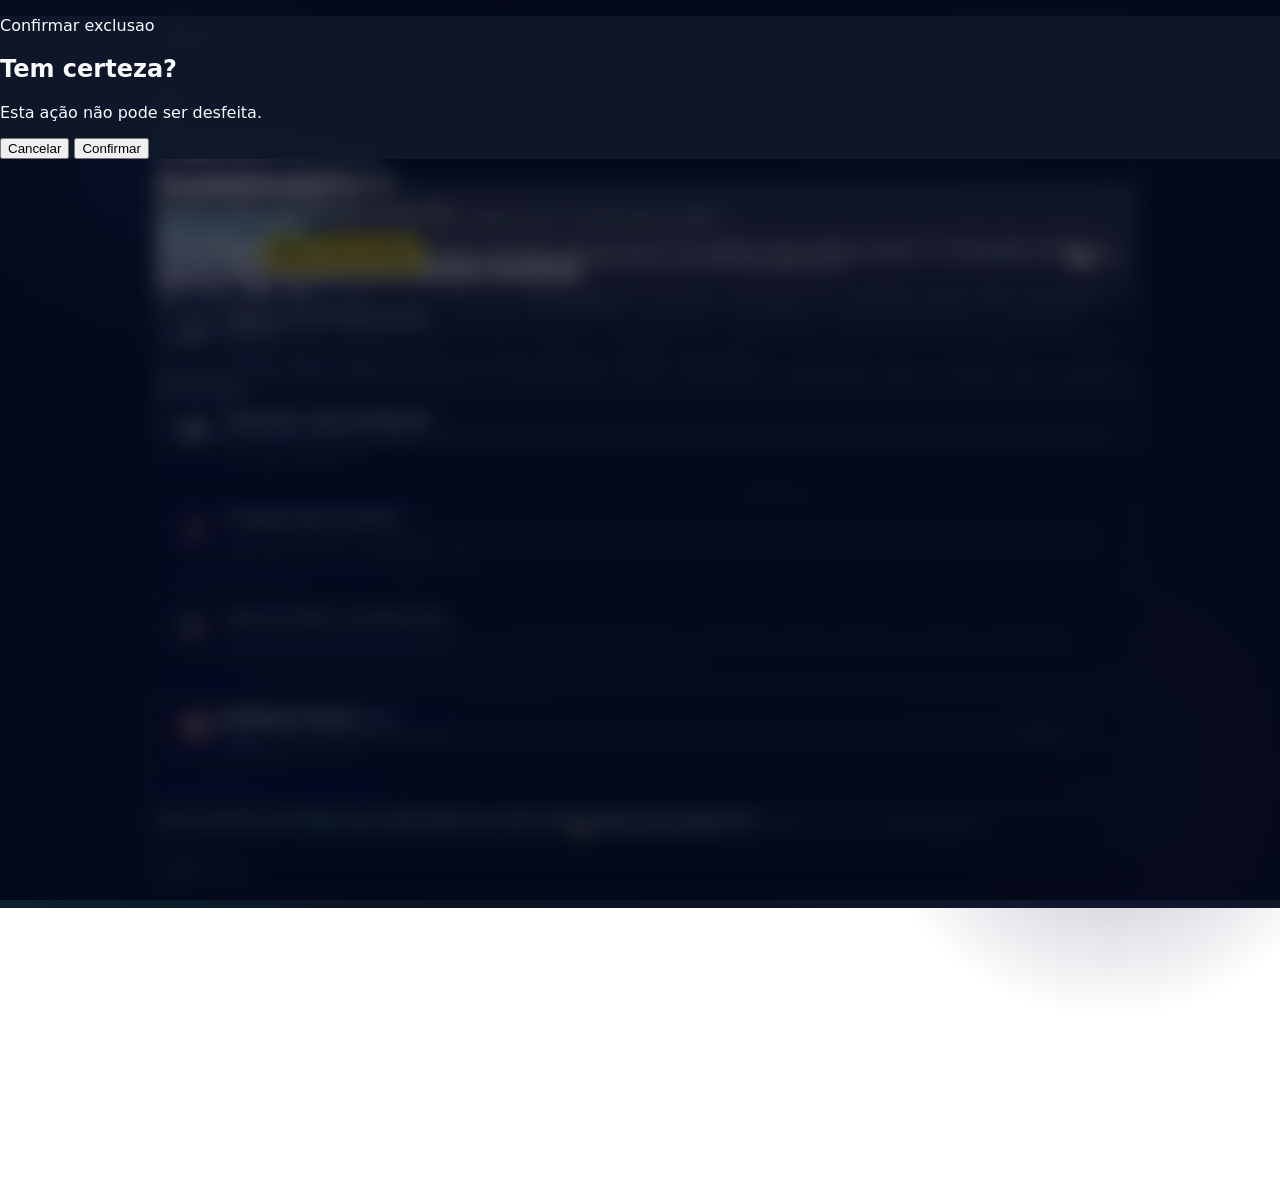
==== desktop/src/index.html @ 4e996857 "Update download links to point to the latest release and improve comments for clarity" ====
<!doctype html>
<html lang="pt-BR">
<head>
<meta charset="UTF-8" />
<meta name="viewport" content="width=device-width, initial-scale=1.0" />
<title>SNI Tester PRO</title>
<link rel="stylesheet" href="styles.css" />
<style>
  :root { --bg1:#0F172A; --bg2:#1E1B4B; --bg3:#312E81; --fg:#ffffff;
          --glass:rgba(255,255,255,.08); --glass2:rgba(255,255,255,.05); --border:rgba(255,255,255,.15); }
  body { color: var(--fg); font-family: ui-sans-serif, system-ui, sans-serif; }
  .glass { background: var(--glass); border: .5px solid var(--border); backdrop-filter: blur(20px); -webkit-backdrop-filter: blur(20px); }
  .glass-soft { background: var(--glass2); border: .5px solid var(--border); backdrop-filter: blur(12px); -webkit-backdrop-filter: blur(12px); }
  .orb { position: fixed; border-radius: 9999px; pointer-events: none; z-index: 0; }
  .orb-1 { width: 450px; height: 450px; top: -80px; left: -60px; background: radial-gradient(circle, rgba(49,46,129,.45), transparent 70%); animation: orb1 12s ease-in-out infinite alternate; }
  .orb-2 { width: 500px; height: 500px; bottom: -120px; right: -80px; background: radial-gradient(circle, rgba(30,27,75,.35), transparent 70%); animation: orb2 14s ease-in-out infinite alternate; }
  @keyframes orb1 { from { transform: translate(-50px,-50px); } to { transform: translate(50px,150px); } }
  @keyframes orb2 { from { transform: translate(60px,30px); } to { transform: translate(-40px,-60px); } }
  .switch { width: 44px; height: 24px; border-radius: 9999px; background: rgba(128,128,128,.35); position: relative; transition: background .2s; cursor: pointer; flex: none; }
  .switch::after { content:''; position:absolute; top:3px; left:3px; width:18px; height:18px; border-radius:9999px; background:#fff; transition: transform .2s; }
  .switch.on { background: rgba(218,165,32,.4); }
  .switch.on::after { transform: translateX(20px); background:#DAA520; }
  .fade-in { animation: fade .25s ease both; }
  @keyframes fade { from { opacity: 0; transform: translateY(6px);} to { opacity: 1; transform:none; } }
  ::-webkit-scrollbar { width: 6px; }
  ::-webkit-scrollbar-thumb { background: rgba(128,128,128,.35); border-radius: 3px; }
  input, textarea { outline: none; }
  .mono { font-family: ui-monospace, SFMono-Regular, Menlo, monospace; }
  .drop-active { border-color:#38BDF8 !important; background:rgba(56,189,248,.14) !important; transform:scale(1.01); }
  html, body { width:100%; height:100%; overflow:hidden; }
  .desktop-shell { box-sizing:border-box; width:100% !important; max-width:1024px !important; height:100%; min-height:0 !important; margin:0 auto !important; padding:12px !important; display:grid !important; grid-template-columns:minmax(0, 1fr); grid-template-rows:48px minmax(0, 1fr); gap:12px; }
  .desktop-shell > header { grid-column:1; grid-row:1; height:48px; margin:0 !important; }
  .desktop-shell > main, .desktop-shell > section { grid-column:1; grid-row:2; min-height:0; overflow:auto; padding-bottom:0; }
  #menuBtn { display:flex; }
  #screen-main:not(.hidden) { display:grid !important; grid-template-columns:220px minmax(0, 1fr); grid-template-rows:30px minmax(235px, 1fr) 56px 42px; gap:10px; align-items:stretch; }
  #radarWrap { width:182px !important; height:182px !important; }
  #screen-settings, #screen-results, #screen-logs, #screen-find-snis, #screen-about, #screen-credits, #screen-whatsnew { padding-right:4px; }
  @media (min-width: 1050px) { .desktop-shell { grid-template-columns:minmax(0, 1fr); padding:20px !important; gap:18px; } #screen-main:not(.hidden) { grid-template-columns:280px minmax(0, 1fr); grid-template-rows:34px minmax(280px, 1fr) 68px 46px; gap:14px; } #radarWrap { width:220px !important; height:220px !important; } }
  .desktop-shell > header { padding:0 14px !important; }
  #exportActions:not(.hidden) { display:flex; gap:6px; margin-left:auto; }
  body { background: radial-gradient(circle at top left, rgba(34,211,238,0.1), transparent 32%), linear-gradient(135deg, #090d16 0%, #0f172a 45%, #111827 100%); color: #f8fafc; font-family: Inter, ui-sans-serif, system-ui, -apple-system, BlinkMacSystemFont, "Segoe UI", sans-serif; }
  #screen-main:not(.hidden) { display:flex !important; flex-direction:column; gap:16px; min-height:0; }
  #scanActionBtn { min-width: 220px; box-shadow: 0 10px 30px rgba(6,182,212,0.2); }
  #scanActionBtn.is-running { border-color: rgba(251,113,133,0.35); background: rgba(244,63,94,0.15); color: #fecdd3; box-shadow: 0 10px 30px rgba(244,63,94,0.16); }
  #terminalLog::-webkit-scrollbar { width: 6px; }
  #terminalLog::-webkit-scrollbar-thumb { background: rgba(148,163,184,0.3); border-radius: 999px; }
  #radarWrap canvas { filter: drop-shadow(0 0 18px rgba(34,211,238,0.16)); }
  .radar-off { color: #64748b; text-shadow: none; transition: color .25s ease, text-shadow .25s ease, transform .25s ease, opacity .25s ease; }
  .radar-live { color: #34d399; text-shadow: 0 0 10px rgba(52,211,153,.45), 0 0 22px rgba(52,211,153,.2); animation: radar-live-pulse 1.2s ease-in-out infinite; transition: color .25s ease, text-shadow .25s ease, transform .25s ease, opacity .25s ease; }
  @keyframes radar-live-pulse { 0%, 100% { transform: scale(1); opacity: 1; } 50% { transform: scale(1.04); opacity: .88; } }
  .fchip.active-filter { background: rgba(34,211,238,.15) !important; border-color: rgba(34,211,238,.4) !important; color: #22d3ee !important; }
  #menuOverlay, #menuOverlay.hidden { display:block !important; opacity:0; pointer-events:none; background:transparent !important; transition:opacity .2s ease; }
  #menuOverlay:not(.hidden) { opacity:1; pointer-events:auto; background:rgba(0,0,0,.24) !important; }
  #menuOverlay nav { top:0; bottom:0; left:auto; right:0; width:230px; height:100%; border-radius:0 !important; padding:68px 14px 16px !important; opacity:0; transform:translateX(calc(100% + 20px)); transition:transform .24s ease, opacity .18s ease; }
  #menuOverlay:not(.hidden) nav { opacity:1; transform:translateX(0); }
  .menu-close { position:absolute; top:16px; right:14px; width:32px; height:32px; display:flex; align-items:center; justify-content:center; border:1px solid var(--border); border-radius:50%; font-size:18px; line-height:1; color:var(--fg); }
  .menu-close:hover { color:#38BDF8; border-color:#38BDF8; background:rgba(56,189,248,.12); }
  #menuBtn { position:relative; flex-direction:column; gap:5px; }
  .menu-line { display:block; width:17px; height:2px; border-radius:99px; background:currentColor; transition:transform .22s ease; }
  #menuBtn.is-open .menu-line:first-child { transform:translateY(3.5px) rotate(45deg); }
  #menuBtn.is-open .menu-line:last-child { transform:translateY(-3.5px) rotate(-45deg); }
  #menuOverlay .navItem { padding:10px 12px; border-radius:9px !important; }
  .credit-link { color:#38BDF8; text-decoration:none; }
  .credit-link:hover { text-decoration:underline; }
  .social-link { display:inline-flex; width:34px; height:34px; align-items:center; justify-content:center; border:1px solid var(--border); border-radius:50%; color:var(--fg); transition:background .15s, color .15s, border-color .15s; }
  .social-link:hover { color:#38BDF8; border-color:#38BDF8; background:rgba(56,189,248,.12); }
  .social-link svg { width:17px; height:17px; fill:currentColor; }
  .coffee-link { display:inline-flex; align-items:center; justify-content:center; gap:8px; color:#111827; background:#ffdd00; border-radius:999px; padding:9px 15px; font-size:12px; font-weight:800; transition:transform .15s, background .15s; }
  .coffee-link:hover { background:#ffe536; transform:translateY(-1px); }
  .coffee-link svg { width:19px; height:19px; fill:currentColor; }
  .desktop-shell > header { position:relative; z-index:60; }
  .desktop-shell > main { overflow:hidden !important; }
  #screen-main:not(.hidden) { display:grid !important; grid-template-columns:210px minmax(0, 1fr); grid-template-rows:minmax(0, 1fr) 118px 28px; gap:12px; height:100%; }
  .dashboard-panel { min-height:0; border:1px solid rgba(100,116,139,.28); border-radius:20px; background:rgba(15,23,42,.62); }
  .dashboard-radar { display:flex; flex-direction:column; align-items:center; justify-content:center; padding:14px; }
  .dashboard-radar #radarWrap { width:154px !important; height:154px !important; }
  .dashboard-control { display:flex; flex-direction:column; padding:22px; }
  .dashboard-console { grid-column:1 / -1; display:flex; flex-direction:column; padding:12px 14px; }
  .dashboard-console #terminalLog { height:auto; min-height:0; flex:1; padding:10px 12px; font-size:11px; }
  .dashboard-tips { grid-column:1 / -1; display:flex; align-items:center; justify-content:center; padding:0 12px; border:1px solid rgba(56,189,248,.12); border-radius:10px; background:rgba(56,189,248,.045); color:#94a3b8; font-size:10px; text-align:center; }
  .dashboard-stat { border-left:1px solid rgba(100,116,139,.32); padding-left:14px; }
  .dashboard-stat:first-child { border-left:0; padding-left:0; }
  #menuOverlay, #menuOverlay.hidden { z-index:40; }
  #menuOverlay nav { top:var(--menu-top, 72px); right:var(--menu-right, 12px); bottom:auto; height:auto; max-height:calc(100vh - 96px); overflow-y:auto; min-height:0; padding:12px !important; border-radius:18px !important; box-shadow:0 18px 45px rgba(0,0,0,.32); }
  #menuOverlay .menu-close { display:none; }
  .app-modal { background:rgba(2,6,23,.72); backdrop-filter:blur(10px); -webkit-backdrop-filter:blur(10px); }
  #confirmModal { position: fixed !important; inset: 0 !important; z-index: 2147483647 !important; pointer-events: auto !important; }
  #confirmModal > div { position: relative; z-index: 2147483648 !important; border-color: rgba(100,116,139,.18) !important; background: rgba(15,23,42,.96) !important; }
  .sni-modal-overlay { position: fixed; inset: 0; z-index: 80; background: rgba(2,6,23,.65); backdrop-filter: blur(8px); -webkit-backdrop-filter: blur(8px); display: flex; align-items: center; justify-content: center; padding: 20px; opacity: 0; pointer-events: none; transition: opacity .2s ease; }
  @media (min-width:1050px) { #screen-main:not(.hidden) { grid-template-columns:245px minmax(0,1fr); grid-template-rows:minmax(0,1fr) 132px 30px; gap:14px; } .dashboard-radar #radarWrap { width:190px !important; height:190px !important; } }
  @media (max-width: 720px) { html, body { height:auto; min-height:100%; overflow:auto; } .desktop-shell { min-height:100vh !important; height:auto !important; padding:8px !important; grid-template-rows:48px minmax(0, 1fr); gap:8px; } .desktop-shell > header { padding:0 10px !important; } .desktop-shell > main, .desktop-shell > section { overflow:visible !important; } .desktop-shell > main { min-height:calc(100vh - 64px); } #screen-main:not(.hidden) { display:flex !important; height:auto; min-height:0; gap:10px; } .dashboard-panel { min-height:0; border-radius:16px; } .dashboard-radar { min-height:220px; } .dashboard-radar #radarWrap { width:140px !important; height:140px !important; } .dashboard-control { min-height:330px; padding:16px; } .dashboard-console { min-height:190px; } .dashboard-console #terminalLog { min-height:120px; } #scanActionBtn { min-width:0; flex:1; } .dashboard-stat { padding-left:8px; } #screen-settings, #screen-results, #screen-logs, #screen-find-snis, #screen-about, #screen-credits, #screen-whatsnew { padding:8px 2px 20px; } #menuOverlay nav { right:8px; max-width:calc(100vw - 16px); } }
  @media (max-width: 380px) { .desktop-shell > header p:last-child { display:none; } .dashboard-control .grid-cols-4 { grid-template-columns:repeat(2, minmax(0, 1fr)); row-gap:10px; } }

  /* Configuracoes Premium v4.0.5 */
  .settings-card { border: 1px solid rgba(100,116,139,.22); border-radius: 22px; background: rgba(15,23,42,.55); backdrop-filter: blur(16px); -webkit-backdrop-filter: blur(16px); padding: 22px 24px; transition: border-color .2s, background .2s; }
  .settings-card:hover { border-color: rgba(100,116,139,.35); background: rgba(15,23,42,.65); }
  .settings-label { font-size: 11px; font-weight: 600; text-transform: uppercase; letter-spacing: 0.18em; color: #94a3b8; margin-bottom: 10px; display: block; }
  .settings-input { width: 100%; border-radius: 14px; border: 1px solid rgba(100,116,139,.25); background: rgba(2,6,23,.45); padding: 11px 16px; font-size: 13px; color: #f1f5f9; transition: border-color .2s, box-shadow .2s; font-family: inherit; }
  .settings-input::placeholder { color: #475569; }
  .settings-input:hover { border-color: rgba(100,116,139,.45); }
  .settings-input:focus { border-color: rgba(34,211,238,.45); box-shadow: 0 0 0 3px rgba(34,211,238,.08); outline: none; }
  .settings-row { display: flex; align-items: center; justify-content: space-between; gap: 16px; }
  .settings-row-info h3 { font-size: 14px; font-weight: 600; color: #f8fafc; margin: 0; }
  .settings-row-info p { font-size: 12px; color: #64748b; margin: 3px 0 0; line-height: 1.5; }
  .sni-toolbar { display: flex; align-items: center; gap: 8px; margin-bottom: 14px; }
  .sni-icon-btn { width: 36px; height: 36px; border-radius: 12px; border: 1px solid rgba(100,116,139,.25); background: rgba(2,6,23,.4); color: #94a3b8; display: flex; align-items: center; justify-content: center; cursor: pointer; transition: all .2s; flex-shrink: 0; }
  .sni-icon-btn:hover { border-color: rgba(34,211,238,.4); color: #22d3ee; background: rgba(34,211,238,.08); }
  .sni-icon-btn.danger:hover { border-color: rgba(244,63,94,.4); color: #f43f5e; background: rgba(244,63,94,.08); }
  .sni-badge { font-size: 10px; font-weight: 700; letter-spacing: 0.1em; text-transform: uppercase; color: #64748b; background: rgba(2,6,23,.5); border: 1px solid rgba(100,116,139,.2); border-radius: 999px; padding: 4px 12px; }
  .sni-modal-overlay { position: fixed; inset: 0; z-index: 80; background: rgba(2,6,23,.65); backdrop-filter: blur(8px); -webkit-backdrop-filter: blur(8px); display: flex; align-items: center; justify-content: center; padding: 20px; opacity: 0; pointer-events: none; transition: opacity .2s ease; }
  .sni-modal-overlay:not(.hidden) { opacity: 1; pointer-events: auto; }
  .sni-modal { width: 100%; max-width: 420px; max-height: 80vh; border-radius: 24px; border: none !important; background: rgba(15,23,42,.92); backdrop-filter: blur(24px); -webkit-backdrop-filter: blur(24px); box-shadow: 0 28px 70px rgba(0,0,0,.55); display: flex; flex-direction: column; overflow: hidden; transform: scale(.96) translateY(8px); transition: transform .25s cubic-bezier(.16,1,.3,1); }
  .sni-modal-overlay:not(.hidden) .sni-modal { transform: scale(1) translateY(0); }
  .sni-modal-header { display: flex; align-items: center; justify-content: space-between; padding: 18px 20px 12px; border-bottom: 1px solid rgba(148,163,184,.08); }
  .sni-modal-header h3 { font-size: 14px; font-weight: 700; letter-spacing: 0.08em; text-transform: uppercase; color: #e2e8f0; margin: 0; }
  .sni-modal-close { width: 28px; height: 28px; border-radius: 8px; border: none; background: rgba(148,163,184,.12); color: #94a3b8; cursor: pointer; display: flex; align-items: center; justify-content: center; font-size: 16px; transition: all .15s; }
  .sni-modal-close:hover { background: rgba(244,63,94,.2); color: #f43f5e; }
  .sni-modal-body { padding: 14px 18px; flex: 1; overflow-y: auto; min-height: 0; }
  .sni-modal-search { width: 100%; border-radius: 14px; border: 1px solid rgba(56,189,248,.18); background: rgba(2,6,23,.55); padding: 11px 16px 11px 40px; font-size: 13px; color: #f1f5f9; margin-bottom: 12px; font-family: inherit; background-image: url("data:image/svg+xml,%3Csvg xmlns='http://www.w3.org/2000/svg' width='16' height='16' viewBox='0 0 24 24' fill='none' stroke='%2364748b' stroke-width='2' stroke-linecap='round' stroke-linejoin='round'%3E%3Ccircle cx='11' cy='11' r='8'/%3E%3Cpath d='m21 21-4.3-4.3'/%3E%3C/svg%3E"); background-repeat: no-repeat; background-position: 14px center; }
  .sni-modal-search::placeholder { color: #94a3b8; }
  .sni-modal-search:focus { border-color: rgba(34,211,238,.4); outline: none; box-shadow: 0 0 0 3px rgba(34,211,238,.08); }
  .sni-modal-row { border: 1px solid rgba(100,116,139,.14); background: rgba(15,23,42,.28); }
  .sni-modal-count { font-size: 11px; color: #64748b; margin-bottom: 10px; text-align: center; }
  .whatsnew-badge { display: inline-block; font-size: 10px; font-weight: 800; text-transform: uppercase; letter-spacing: 0.15em; padding: 5px 14px; border-radius: 999px; background: rgba(34,211,238,.12); color: #22d3ee; border: 1px solid rgba(34,211,238,.25); }
  .whatsnew-item { display: flex; gap: 14px; padding: 16px 18px; border-radius: 18px; border: 1px solid rgba(100,116,139,.18); background: rgba(15,23,42,.45); margin-bottom: 10px; transition: all .2s; }
  .whatsnew-item:hover { border-color: rgba(100,116,139,.3); background: rgba(15,23,42,.6); }
  .whatsnew-icon { width: 38px; height: 38px; border-radius: 12px; display: flex; align-items: center; justify-content: center; font-size: 18px; flex-shrink: 0; }
  .whatsnew-icon.blue { background: rgba(34,211,238,.12); }
  .whatsnew-icon.green { background: rgba(52,211,153,.12); }
  .whatsnew-icon.amber { background: rgba(251,191,36,.12); }
  .whatsnew-icon.rose { background: rgba(244,63,94,.12); }
  .whatsnew-icon.purple { background: rgba(168,85,247,.12); }
  .version-chip { font-family: ui-monospace, SFMono-Regular, Menlo, monospace; font-size: 11px; font-weight: 600; color: #22d3ee; background: rgba(34,211,238,.08); border: 1px solid rgba(34,211,238,.2); border-radius: 8px; padding: 3px 10px; }
</style>
</head>
<body class="min-h-screen overflow-x-hidden select-none">
  <div class="fixed inset-0 -z-10" style="background: linear-gradient(135deg, var(--bg1), var(--bg2), var(--bg3));"></div>
  <div class="orb orb-1"></div>
  <div class="orb orb-2"></div>
  <div class="desktop-shell relative z-10">

    <!-- HEADER -->
    <header class="glass rounded-2xl mt-4 px-3 py-2 flex items-center justify-between gap-3">
      <div class="flex items-center gap-3">
        <div class="flex h-9 w-9 items-center justify-center overflow-hidden rounded-xl">
          <img id="appIcon" class="h-full w-full object-contain" alt="SNI Tester PRO" />
        </div>
        <div>
          <p class="text-[10px] uppercase tracking-[0.3em] text-slate-400">SNI Tester PRO</p>
          <p class="text-sm font-semibold text-white">Desktop <span class="version-chip">v4.0.5</span></p>
        </div>
      </div>
      <div class="flex items-center">
        <button id="menuBtn" class="w-9 h-9 rounded-full flex items-center justify-center" title="Abrir menu" aria-label="Abrir menu">
          <span class="menu-line"></span><span class="menu-line"></span>
        </button>
      </div>
    </header>

    <!-- MAIN DASHBOARD -->
    <main id="screen-main" class="fade-in">
      <section id="welcomeSummary" class="dashboard-panel hidden">
        <div class="flex items-start gap-4">
          <div class="flex h-10 w-10 items-center justify-center rounded-2xl bg-cyan-500/10 text-cyan-300 text-2xl">✨</div>
          <div class="min-w-0">
            <div class="flex items-center justify-between gap-4">
              <div>
                <p class="text-sm font-semibold text-white">Novidades 4.0.5</p>
                <p class="mt-1 text-sm text-slate-300">Resumo rápido das melhorias principais da versão.</p>
              </div>
              <button id="dismissWelcomeBtn" class="text-xs uppercase tracking-[0.2em] text-cyan-300 transition hover:text-white">Fechar</button>
            </div>
            <div class="mt-4 grid gap-2 sm:grid-cols-2">
              <span class="rounded-full bg-slate-900/70 px-3 py-2 text-xs font-semibold text-slate-300">Scan mais rápido com retry e cache DNS</span>
              <span class="rounded-full bg-slate-900/70 px-3 py-2 text-xs font-semibold text-slate-300">Deep Scan mais robusto contra falsos positivos</span>
              <span class="rounded-full bg-slate-900/70 px-3 py-2 text-xs font-semibold text-slate-300">Busca de SNIs em modal exclusivo</span>
              <span class="rounded-full bg-slate-900/70 px-3 py-2 text-xs font-semibold text-slate-300">Configurações reorganizadas para importação e portas</span>
            </div>
          </div>
        </div>
      </section>
      <section class="dashboard-panel dashboard-radar">
        <div class="mb-3 flex items-center gap-2 text-xs">
          <span id="statusDot" class="h-2.5 w-2.5 rounded-full bg-slate-500"></span>
          <span id="radarLabel" class="font-medium uppercase tracking-[0.2em] text-slate-400">Aguardando</span>
        </div>
        <div id="radarWrap" class="relative flex items-center justify-center rounded-full border border-slate-800/80 bg-slate-900/70 p-3">
          <canvas id="radar" width="180" height="180" class="h-full w-full"></canvas>
          <span id="radarStatusText" class="pointer-events-none absolute inset-0 flex items-center justify-center text-[9px] font-semibold uppercase tracking-[0.3em] radar-off">OFF</span>
        </div>
        <p id="operatorBadge" class="mt-3 text-[10px] font-medium uppercase tracking-[0.22em] text-slate-500">DESKTOP</p>
      </section>

      <section class="dashboard-panel dashboard-control">
        <div class="flex items-center justify-between gap-4">
          <button id="scanActionBtn" class="inline-flex items-center justify-center rounded-2xl border border-cyan-500/25 bg-cyan-500 px-5 py-3 text-sm font-semibold text-slate-950 transition-all duration-200 hover:bg-cyan-400">START</button>
          <span class="font-mono text-sm text-slate-400">⏱ <span id="elapsed" class="text-slate-200">00:00</span></span>
        </div>
        <div class="mt-7">
          <div class="mb-2 flex items-center justify-between text-xs">
            <span class="text-slate-400">Progresso</span>
            <span id="progressPct" class="font-semibold text-cyan-400">0%</span>
          </div>
          <div class="h-2 rounded-full bg-slate-800"><div id="progressBar" class="h-2 w-0 rounded-full bg-cyan-500 transition-all duration-300"></div></div>
        </div>
        <div class="mt-6 rounded-xl border border-slate-800 bg-slate-950/50 px-4 py-3">
          <p class="text-[10px] uppercase tracking-[0.22em] text-slate-500">Host atual</p>
          <p id="curSni" class="mt-1 truncate font-mono text-sm text-white">AGUARDANDO...</p>
          <p class="mt-1 text-xs text-slate-500">Porta <span id="curPort" class="text-slate-300">0</span></p>
        </div>
        <div class="mt-auto flex flex-wrap items-center justify-between gap-12 pt-5 text-xs">
          <div class="dashboard-stat"><span class="text-slate-500">SNIs</span> <span id="metricLoaded" class="ml-1 font-semibold text-white">0</span></div>
          <div class="dashboard-stat"><span class="text-slate-500">Testados</span> <span id="metricTested" class="ml-1 font-semibold text-white">0</span></div>
          <div class="dashboard-stat"><span class="text-slate-500">Ativos</span> <span id="metricActive" class="ml-1 font-semibold text-emerald-400">0</span></div>
          <div id="metricDeepWrap" class="dashboard-stat hidden"><span class="text-slate-500">Deep</span> <span id="metricDeep" class="ml-1 font-semibold text-amber-400">0</span></div>
          <div class="dashboard-stat"><span class="text-slate-500">Media</span> <span id="metricLatency" class="ml-1 font-semibold text-cyan-400">0ms</span></div>
          <span id="okBadge" class="hidden">0</span><span id="vrBadge" class="hidden">0</span><span id="testedCount" class="hidden">0 / 0</span>
        </div>
      </section>

      <section class="dashboard-panel dashboard-console">
        <div class="mb-2 flex items-center justify-between">
          <div class="flex items-center gap-2">
            <span id="terminalStatusDot" class="h-2.5 w-2.5 rounded-full bg-slate-500"></span>
            <h3 class="text-xs font-semibold text-slate-300">Console</h3>
          </div>
          <button id="clearConsoleBtn" class="text-xs text-slate-500 transition hover:text-cyan-400">Limpar</button>
        </div>
        <div id="terminalLog" class="overflow-y-auto rounded-xl border border-slate-800 bg-slate-950/70 font-mono text-slate-300">
          <div class="text-slate-500">&gt; Aguardando execução da varredura...</div>
        </div>
      </section>
      <div class="dashboard-tips"><span class="mr-2 text-cyan-400/70">•</span><span id="tipText" class="truncate transition-opacity duration-300"></span></div>
    </main>

    <!-- CONFIGURACOES PREMIUM -->
    <section id="screen-settings" class="hidden flex-1 flex flex-col fade-in">
      <div class="mb-8 flex items-center gap-3">
        <button class="backBtn flex h-10 w-10 items-center justify-center rounded-full border border-slate-800 text-lg transition hover:border-slate-700 hover:bg-slate-900/40">‹</button>
        <div>
          <p class="text-[10px] uppercase tracking-[0.3em] text-slate-400">Ajustes da aplicação</p>
          <h1 class="text-xl font-semibold text-white">Configurações</h1>
        </div>
      </div>
      <div class="flex-1 space-y-5 overflow-y-auto pr-2 pb-4">
        <div class="settings-card mt-4">
          <div class="settings-row">
            <div class="settings-row-info">
              <h3>Deep Scan <span style="font-size:10px;color:#64748b;font-weight:500;letter-spacing:0.05em;">(Anti-Spoofing)</span></h3>
              <p>Validação avançada contra falsos positivos, hijack e portais cativos</p>
            </div>
            <div id="deepSwitch" class="switch cursor-pointer"></div>
          </div>
        </div>
        <div class="settings-card">
          <label class="settings-label">Operadora</label>
          <input id="operatorInput" class="settings-input" placeholder="Ex.: UNITEL" />
        </div>
        <div class="settings-card">
          <label class="settings-label">Portas de teste</label>
          <input id="portsInput" class="settings-input" placeholder="443, 80, 8080" />
          <p style="font-size:11px;color:#475569;margin-top:8px;">Separadas por virgula. Range valido: 1-65535</p>
        </div>
        <div class="settings-card">
          <label class="settings-label">Concorrência</label>
          <input id="concurrencyInput" class="settings-input" type="number" min="50" max="200" placeholder="50" />
          <p style="font-size:11px;color:#475569;margin-top:8px;">Conexões simultâneas. Recomendado: 50-200</p>
        </div>
        <div class="settings-card">
          <div style="display:flex;align-items:center;justify-content:space-between;margin-bottom:14px;">
            <div>
              <h3 style="font-size:14px;font-weight:600;color:#f8fafc;margin:0;">Lista de SNIs</h3>
              <p style="font-size:12px;color:#64748b;margin:3px 0 0;">Gerencie os hosts importados para varredura</p>
            </div>
            <span class="sni-badge"><span id="sniCount">0</span> carregados</span>
          </div>
          <div style="display:flex;gap:8px;margin-bottom:12px;">
            <input id="sniInput" class="settings-input" style="flex:1;" placeholder="Adicionar SNI (texto ou multiplas linhas)" />
            <button id="addSniBtn" class="sni-icon-btn" style="width:40px;height:40px;border-radius:14px;" title="Adicionar">
              <svg width="16" height="16" viewBox="0 0 24 24" fill="none" stroke="currentColor" stroke-width="2.5" stroke-linecap="round"><path d="M12 5v14M5 12h14"/></svg>
            </button>
          </div>
          <button id="importBtn" class="settings-input" style="text-align:center;margin-bottom:10px;cursor:pointer;color:#94a3b8;font-weight:500;">📁 Selecionar arquivos</button>
          <div id="dropZone" class="settings-input" style="text-align:center;margin-bottom:14px;cursor:pointer;border-style:dashed;color:#64748b;">
            <p style="font-size:12px;">Arraste arquivos aqui<br/><span style="font-size:11px;color:#475569;">.txt .csv .json .sni .pdf .docx .xlsx</span></p>
          </div>
          <div class="sni-toolbar">
            <button id="sniSearchIconBtn" class="sni-icon-btn" title="Buscar SNIs">
              <svg width="16" height="16" viewBox="0 0 24 24" fill="none" stroke="currentColor" stroke-width="2" stroke-linecap="round" stroke-linejoin="round"><circle cx="11" cy="11" r="8"/><path d="m21 21-4.3-4.3"/></svg>
            </button>
            <button id="clearAllSniBtn" class="sni-icon-btn danger" title="Limpar todos os SNIs">
              <svg width="16" height="16" viewBox="0 0 24 24" fill="none" stroke="currentColor" stroke-width="2" stroke-linecap="round" stroke-linejoin="round"><path d="M3 6h18"/><path d="M19 6v14c0 1-1 2-2 2H7c-1 0-2-1-2-2V6"/><path d="M8 6V4c0-1 1-2 2-2h4c1 0 2 1 2 2v2"/></svg>
            </button>
            <div style="flex:1;"></div>
            <span style="font-size:11px;color:#475569;">Clique no ícone de lupa para buscar e gerir</span>
          </div>
          <div id="sniListEl" class="max-h-52 space-y-4 overflow-y-auto"></div>
        </div>
      </div>
    </section>

    <!-- RESULTADOS -->
    <section id="screen-results" class="hidden flex-1 flex flex-col fade-in">
      <div class="mb-6 flex items-center justify-between gap-3">
        <div class="flex items-center gap-3">
          <button class="backBtn flex h-10 w-10 items-center justify-center rounded-full border border-slate-800 text-lg transition hover:border-slate-700 hover:bg-slate-900/40">‹</button>
          <div>
            <p class="text-[10px] uppercase tracking-[0.3em] text-slate-400">Histórico de testes</p>
            <h1 id="resultsTitle" class="text-xl font-semibold text-white">Resultados</h1>
          </div>
        </div>
        <div id="exportActions" class="hidden flex gap-2">
          <button id="exportTxtBtn" class="rounded-full border border-slate-800 bg-slate-950/70 px-3.5 py-2 text-xs font-medium text-slate-300 transition hover:border-slate-700 hover:text-white" title="Exportar em TXT">TXT</button>
          <button id="exportPdfBtn" class="rounded-full border border-slate-800 bg-slate-950/70 px-3.5 py-2 text-xs font-medium text-slate-300 transition hover:border-slate-700 hover:text-white" title="Exportar em PDF">PDF</button>
          <button id="exportJsonBtn" class="rounded-full border border-slate-800 bg-slate-950/70 px-3.5 py-2 text-xs font-medium text-slate-300 transition hover:border-slate-700 hover:text-white" title="Exportar em JSON">JSON</button>
        </div>
      </div>
      <div id="sessionList" class="flex-1 space-y-3 overflow-y-auto pr-2"></div>
      <div id="sessionDetail" class="hidden flex-1 flex flex-col">
        <div id="detailHeader" class="mb-4 rounded-[24px] border border-slate-800 bg-slate-900/60 p-5 text-sm text-white"></div>
        <input id="searchInput" class="mb-4 rounded-xl border border-slate-800 bg-slate-950/50 px-4 py-3 text-sm text-white placeholder-slate-500 transition hover:border-slate-700 focus:border-cyan-500/50 focus:outline-none" placeholder="Buscar SNI..." />
        <div class="mb-4 flex gap-2 overflow-x-auto pb-2">
          <button data-f="" class="fchip flex-shrink-0 rounded-full border border-slate-800 bg-slate-950/70 px-3.5 py-2 text-xs font-medium text-slate-300 transition hover:border-slate-700 hover:bg-slate-900 hover:text-white">TODOS</button>
          <button data-f="200 OK" class="fchip flex-shrink-0 rounded-full border border-slate-800 bg-slate-950/70 px-3.5 py-2 text-xs font-medium text-slate-300 transition hover:border-emerald-500/40 hover:bg-emerald-500/10 hover:text-emerald-400">✓ 200 OK</button>
          <button data-f="TIMEOUT" class="fchip flex-shrink-0 rounded-full border border-slate-800 bg-slate-950/70 px-3.5 py-2 text-xs font-medium text-slate-300 transition hover:border-amber-500/40 hover:bg-amber-500/10 hover:text-amber-400">⏱ TIMEOUT</button>
          <button data-f="FAILED" class="fchip flex-shrink-0 rounded-full border border-slate-800 bg-slate-950/70 px-3.5 py-2 text-xs font-medium text-slate-300 transition hover:border-rose-500/40 hover:bg-rose-500/10 hover:text-rose-400">✕ FAILED</button>
          <button data-f="DEEP" class="fchip flex-shrink-0 rounded-full border border-slate-800 bg-slate-950/70 px-3.5 py-2 text-xs font-medium text-slate-300 transition hover:border-cyan-500/40 hover:bg-cyan-500/10 hover:text-cyan-300">◆ Deep Scan</button>
        </div>
        <div id="detailList" class="flex-1 space-y-2 overflow-y-auto"></div>
      </div>
    </section>

    <!-- LOGS -->
    <section id="screen-logs" class="hidden flex-1 fade-in">
      <div class="flex items-center gap-2 mt-4 mb-4">
        <button class="backBtn w-9 h-9 text-lg">‹</button>
        <h1 class="text-xl font-black">Logs do Sistema</h1>
      </div>
      <div id="logList" class="glass-soft rounded-3xl p-4 flex-1 overflow-y-auto mono text-[11px] space-y-1">
        <p class="opacity-30">Nenhum log registrado.</p>
      </div>
    </section>

    <!-- ENCONTRAR SNIs -->
    <section id="screen-find-snis" class="hidden flex-1 flex flex-col fade-in">
      <div class="mb-6 flex items-center gap-3">
        <button class="backBtn flex h-10 w-10 items-center justify-center rounded-full border border-slate-800 text-lg transition hover:border-slate-700 hover:bg-slate-900/40">‹</button>
        <div><p class="text-[10px] uppercase tracking-[0.3em] text-slate-400">Pesquisa externa</p><h1 class="text-xl font-semibold text-white">Encontrar SNIs</h1></div>
      </div>
      <p class="text-sm leading-6 text-slate-400" style="max-width:48rem;margin:-.5rem 0 1.25rem;">Ferramentas públicas para pesquisar subdomínios, certificados e DNS.</p>
      <div class="grid flex-1 grid-cols-1 gap-3 overflow-y-auto pr-2 sm:grid-cols-2">
        <a href="https://crt.sh/" target="_blank" rel="noopener noreferrer" class="group rounded-2xl border border-slate-800 bg-slate-900/60 p-4 transition hover:border-cyan-500/50 hover:bg-slate-900"><p class="font-semibold text-white">crt.sh <span class="float-right text-cyan-400">↗</span></p><p class="mt-1 text-xs leading-5 text-slate-400">Certificados TLS públicos.</p></a>
        <a href="https://securitytrails.com/" target="_blank" rel="noopener noreferrer" class="group rounded-2xl border border-slate-800 bg-slate-900/60 p-4 transition hover:border-cyan-500/50 hover:bg-slate-900"><p class="font-semibold text-white">SecurityTrails <span class="float-right text-cyan-400">↗</span></p><p class="mt-1 text-xs leading-5 text-slate-400">Histórico DNS e subdomínios.</p></a>
        <a href="https://www.virustotal.com/gui/home/search" target="_blank" rel="noopener noreferrer" class="group rounded-2xl border border-slate-800 bg-slate-900/60 p-4 transition hover:border-cyan-500/50 hover:bg-slate-900"><p class="font-semibold text-white">VirusTotal <span class="float-right text-cyan-400">↗</span></p><p class="mt-1 text-xs leading-5 text-slate-400">Pesquisa de domínios.</p></a>
        <a href="https://rapiddns.io/subdomain" target="_blank" rel="noopener noreferrer" class="group rounded-2xl border border-slate-800 bg-slate-900/60 p-4 transition hover:border-cyan-500/50 hover:bg-slate-900"><p class="font-semibold text-white">RapidDNS <span class="float-right text-cyan-400">↗</span></p><p class="mt-1 text-xs leading-5 text-slate-400">Consulta rápida de subdomínios.</p></a>
        <a href="https://dnsdumpster.com/" target="_blank" rel="noopener noreferrer" class="group rounded-2xl border border-slate-800 bg-slate-900/60 p-4 transition hover:border-cyan-500/50 hover:bg-slate-900"><p class="font-semibold text-white">DNSdumpster <span class="float-right text-cyan-400">↗</span></p><p class="mt-1 text-xs leading-5 text-slate-400">Mapeamento visual de DNS.</p></a>
        <a href="https://subdomainfinder.c99.nl/" target="_blank" rel="noopener noreferrer" class="group rounded-2xl border border-slate-800 bg-slate-900/60 p-4 transition hover:border-cyan-500/50 hover:bg-slate-900"><p class="font-semibold text-white">Subdomain Finder <span class="float-right text-cyan-400">↗</span></p><p class="mt-1 text-xs leading-5 text-slate-400">Pesquisa pública de subdomínios.</p></a>
        <a href="https://api.certspotter.com/" target="_blank" rel="noopener noreferrer" class="group rounded-2xl border border-slate-800 bg-slate-900/60 p-4 transition hover:border-cyan-500/50 hover:bg-slate-900"><p class="font-semibold text-white">Cert Spotter <span class="float-right text-cyan-400">↗</span></p><p class="mt-1 text-xs leading-5 text-slate-400">Base de transparência de certificados.</p></a>
        <a href="https://hackertarget.com/host-search/" target="_blank" rel="noopener noreferrer" class="group rounded-2xl border border-slate-800 bg-slate-900/60 p-4 transition hover:border-cyan-500/50 hover:bg-slate-900"><p class="font-semibold text-white">HackerTarget <span class="float-right text-cyan-400">↗</span></p><p class="mt-1 text-xs leading-5 text-slate-400">Busca de hosts e dados DNS.</p></a>
      </div>
      <p class="mt-4 text-[11px] text-slate-500">Use somente domínios que você possui ou tem autorização para pesquisar.</p>
    </section>


    <!-- SOBRE -->
    <section id="screen-about" class="hidden flex-1 fade-in">
      <div class="flex items-center gap-2 mt-4 mb-4">
        <button class="backBtn w-9 h-9 text-lg">‹</button>
        <h1 class="text-xl font-black">Sobre</h1>
      </div>
      <div class="glass mx-auto w-full max-w-2xl rounded-3xl p-6 text-sm leading-7">
        <p class="text-base font-semibold text-white">Análise prática de conectividade SNI.</p>
        <div class="mt-4 space-y-4 text-slate-300">
          <p>O <strong class="text-white">SNI Tester PRO</strong> ajuda a testar listas de hosts e portas de forma rápida, organizada e segura. A aplicação verifica a conexão TCP/TLS, mede a latência e guarda os resultados para consulta e exportação.</p>
          <p>Para resultados que exigem mais confiança, o <strong class="text-cyan-400">Deep Scan</strong> acrescenta validações de conteúdo, túnel e fluxo de dados. Isso facilita distinguir uma conexão realmente funcional de respostas incompletas, redirecionamentos ou possíveis portais cativos.</p>
          <p>Importe as suas listas, ajuste as portas e a concorrência, inicie a varredura e acompanhe tudo em tempo real no painel e no console.</p>
        </div>
        <p class="mt-6 border-t border-slate-700/60 pt-4 text-[11px] leading-5 text-slate-500">Versao 4.0.5 PRO · Desktop Edition</p>
      </div>
    </section>

    <!-- CREDITOS -->
    <section id="screen-credits" class="hidden flex-1 fade-in">
      <div class="flex items-center gap-2 mt-4 mb-4">
        <button class="backBtn w-9 h-9 text-lg">‹</button>
        <h1 class="text-xl font-black">Créditos</h1>
      </div>
      <div class="glass mx-auto mt-6 w-full max-w-md rounded-3xl p-6 text-center space-y-4">
        <p class="text-xs opacity-60">Desenvolvido com <span aria-label="coracao">🤍</span> por:</p>
        <a class="credit-link text-3xl font-black" href="https://devisaacson.site" target="_blank" rel="noopener noreferrer">devisaacson</a>
        <a class="coffee-link mx-auto" href="https://buymeacoffee.com/devisaacson" target="_blank" rel="noopener noreferrer" title="Buy Me a Coffee" aria-label="Buy Me a Coffee">
          <svg viewBox="0 0 24 24" aria-hidden="true"><path d="M5 3h12v10.2A5.8 5.8 0 0 1 11.2 19 5.8 5.8 0 0 1 5.4 13.2V5H3V3h2Zm14 3h-1v6h1a3 3 0 0 0 0-6Zm-8 15h8v-2H6v2h5Z"/></svg>
          <span>Buy Me a Coffee</span>
        </a>
        <div class="pt-1 flex justify-center gap-3" aria-label="Redes sociais">
          <a class="social-link" href="https://www.instagram.com/dev_isaacson" target="_blank" rel="noopener noreferrer" title="Instagram" aria-label="Instagram">
            <svg viewBox="0 0 24 24" aria-hidden="true"><path d="M7 2C4.24 2 2 4.24 2 7v10c0 2.76 2.24 5 5 5h10c2.76 0 5-2.24 5-5V7c0-2.76-2.24-5-5-5H7zm10 2c1.65 0 3 1.35 3 3v10c0 1.65-1.35 3-3 3H7c-1.65 0-3-1.35-3-3V7c0-1.65 1.35-3 3-3h10zm-5 3a5 5 0 1 0 0 10 5 5 0 0 0 0-10zm0 2a3 3 0 1 1 0 6 3 3 0 0 1 0-6zm5.25-2.5a1.25 1.25 0 1 0 0 2.5 1.25 1.25 0 0 0 0-2.5z"/></svg>
          </a>
          <a class="social-link" href="https://wa.me/244972783562" target="_blank" rel="noopener noreferrer" aria-label="WhatsApp" title="WhatsApp"><svg class="social-icon" viewBox="0 0 24 24"><path d="M20.52 3.48A11.93 11.93 0 0 0 12.04 0C5.46 0 .1 5.35.1 11.94c0 2.1.55 4.14 1.59 5.94L0 24l6.3-1.65a11.9 11.9 0 0 0 5.74 1.46h.01c6.58 0 11.94-5.35 11.94-11.94 0-3.19-1.24-6.18-3.47-8.39ZM12.04 21.8a9.88 9.88 0 0 1-5.04-1.38l-.36-.21-3.74.98 1-3.64-.24-.37a9.9 9.9 0 0 1-1.53-5.24c0-5.46 4.45-9.9 9.91-9.9 2.64 0 5.12 1.03 6.99 2.9a9.83 9.83 0 0 1 2.9 6.99c0 5.46-4.45 9.9-9.9 9.9h.01Zm5.43-7.42c-.3-.15-1.77-.87-2.04-.97-.27-.1-.47-.15-.67.15-.2.3-.77.97-.94 1.17-.17.2-.35.22-.65.07-.3-.15-1.25-.46-2.38-1.47a8.95 8.95 0 0 1-1.65-2.05c-.17-.3-.02-.46.13-.61.13-.13.3-.35.45-.52.15-.18.2-.3.3-.5.1-.2.05-.37-.02-.52-.08-.15-.67-1.62-.92-2.22-.24-.57-.48-.5-.67-.5h-.57c-.2 0-.52.07-.8.37-.27.3-1.05 1.02-1.05 2.5s1.08 2.9 1.23 3.1c.15.2 2.13 3.25 5.16 4.56.72.3 1.28.48 1.72.61.72.23 1.38.2 1.9.12.58-.09 1.77-.72 2.02-1.42.25-.7.25-1.3.18-1.42-.07-.12-.27-.2-.57-.35Z"/></svg></a>
          <a class="social-link" href="https://www.linkedin.com/in/isaacsontyimanda/" target="_blank" rel="noopener noreferrer" title="LinkedIn" aria-label="LinkedIn">
            <svg viewBox="0 0 24 24" aria-hidden="true"><path d="M20.45 20.45h-3.56v-5.57c0-1.33-.03-3.04-1.85-3.04-1.86 0-2.15 1.45-2.15 2.94v5.67H9.33V8.99h3.42v1.57h.05c.48-.9 1.64-1.85 3.37-1.85 3.6 0 4.27 2.37 4.27 5.46v6.28zM5.31 7.43A2.07 2.07 0 1 1 5.31 3.3a2.07 2.07 0 0 1 0 4.13zm1.78 13.02H3.53V8.99h3.56v11.46zM22.23 0H1.77C.79 0 0 .77 0 1.72v20.56C0 23.23.79 24 1.77 24h20.46c.98 0 1.77-.77 1.77-1.72V1.72C24 .77 23.21 0 22.23 0z"/></svg>
          </a>
          <a class="social-link" href="https://github.com/devisaacson18" target="_blank" rel="noopener noreferrer" title="GitHub" aria-label="GitHub">
            <svg viewBox="0 0 24 24" aria-hidden="true"><path d="M12 .5A11.5 11.5 0 0 0 8.36 22.91c.58.11.79-.25.79-.56v-2.02c-3.22.7-3.9-1.37-3.9-1.37-.53-1.34-1.29-1.7-1.29-1.7-1.05-.72.08-.71.08-.71 1.16.08 1.77 1.19 1.77 1.19 1.03 1.77 2.71 1.26 3.37.97.1-.75.4-1.26.73-1.55-2.57-.29-5.27-1.28-5.27-5.71 0-1.26.45-2.29 1.19-3.09-.12-.29-.52-1.47.11-3.06 0 0 .97-.31 3.17 1.18A11 11 0 0 1 12 6.1a11 11 0 0 1 2.89.39c2.2-1.49 3.17-1.18 3.17-1.18.63 1.59.23 2.77.11 3.06.74.8 1.19 1.83 1.19 3.09 0 4.44-2.7 5.41-5.28 5.7.41.36.78 1.08.78 2.18v3.23c0 .31.21.67.8.56A11.5 11.5 0 0 0 12 .5z"/></svg>
          </a>
        </div>
      </div>
    </section>

    <!-- O QUE HA DE NOVO v4.0.5 -->
    <section id="screen-whatsnew" class="hidden flex-1 flex flex-col fade-in">
      <div class="mb-8 flex gap-3">
        <button class="backBtn flex h-10 w-10 items-center justify-center rounded-full border border-slate-800 text-lg transition hover:border-slate-700 hover:bg-slate-900/40">‹</button>
        <div class="flex-1">
          <div class="mb-5">
            <p class="text-[10px] uppercase tracking-[0.3em] text-slate-400">Atualização</p>
            <h1 class="text-xl font-semibold text-white">O que há de novo</h1>
          </div>
          <div class="flex flex-wrap items-center gap-3">
            <span class="whatsnew-badge">LANÇAMENTO v4.0.5</span>
            <p class="text-sm text-slate-300 max-w-3xl" style="margin:0;line-height:1.7;">Esta versão traz melhorias significativas no motor de varredura, na interface de configurações e na experiência geral do usuário.</p>
          </div>
        </div>
      </div>
      <div class="flex-1 overflow-y-auto pr-2 pb-4 pt-4">
        <div class="whatsnew-item">
          <div class="whatsnew-icon blue">🚀</div>
          <div>
            <h4 style="font-size:13px;font-weight:600;color:#f8fafc;margin:0;">Motor de Teste Aprimorado</h4>
            <p style="font-size:12px;color:#64748b;margin:4px 0 0;line-height:1.5;">Retry automático com backoff exponencial (até 3 tentativas), cache DNS com TTL de 60s para evitar re-resoluções, timeout adaptativo baseado na latência média das últimas conexões, e User-Agent rotation para dificultar fingerprinting.</p>
          </div>
        </div>
        <div class="whatsnew-item">
          <div class="whatsnew-icon green">🛡️</div>
          <div>
            <h4 style="font-size:13px;font-weight:600;color:#f8fafc;margin:0;">Deep Scan mais Inteligente</h4>
            <p style="font-size:12px;color:#64748b;margin:4px 0 0;line-height:1.5;">Detecção expandida de firewalls (Sophos, Cisco), proxies (FortiGate, Zscaler) e portais cativos. Probes aleatórios únicos por requisição para evitar cache de middleboxes.</p>
          </div>
        </div>
        <div class="whatsnew-item">
          <div class="whatsnew-icon purple">✨</div>
          <div>
            <h4 style="font-size:13px;font-weight:600;color:#f8fafc;margin:0;">Configurações Premium</h4>
            <p style="font-size:12px;color:#64748b;margin:4px 0 0;line-height:1.5;">Interface totalmente redesenhada na aba Configurações: cards glass com hover suave, tipografia refinada e organização minimalista. A lista de SNIs ganhou uma nova identidade visual.</p>
          </div>
        </div>
        <div class="whatsnew-item">
          <div class="whatsnew-icon amber">🔍</div>
          <div>
            <h4 style="font-size:13px;font-weight:600;color:#f8fafc;margin:0;">Busca de SNIs em Modal Glass</h4>
            <p style="font-size:12px;color:#64748b;margin:4px 0 0;line-height:1.5;">Removida a barra de busca antiga. Agora um icone premium de lupa abre um modal glass exclusivo para buscar, visualizar e remover SNIs individualmente. Toolbar organizada com botoes de busca e limpar lado a lado.</p>
          </div>
        </div>
        <div class="whatsnew-item">
          <div class="whatsnew-icon rose">🎨</div>
          <div>
            <h4 style="font-size:13px;font-weight:600;color:#f8fafc;margin:0;">Polimento Visual</h4>
            <p style="font-size:12px;color:#64748b;margin:4px 0 0;line-height:1.5;">Badge de versão no header, tipografia monoespaçada nos SNIs, transições mais suaves e feedback visual aprimorado em todos os botões e estados de interação.</p>
          </div>
        </div>
        <div style="margin-top:20px;padding:14px 18px;border-radius:16px;border:1px solid rgba(34,211,238,.15);background:rgba(34,211,238,.04);">
          <p style="font-size:12px;color:#94a3b8;margin:0;line-height:1.6;text-align:center;"><strong style="color:#22d3ee;">Dica:</strong> A atualização automática continua ativa. Você será notificado quando houver uma nova versão disponível.</p>
        </div>
      </div>
    </section>
  </div>

  <!-- MENU OVERLAY -->
  <div id="menuOverlay" class="hidden fixed inset-0 z-50 bg-black/40">
    <nav class="absolute top-20 right-5 w-56 rounded-3xl p-3 space-y-2" style="background:rgba(15,23,42,.95);border:.5px solid rgba(255,255,255,.2);backdrop-filter:blur(20px)">
      <button id="menuCloseBtn" class="menu-close" title="Fechar menu" aria-label="Fechar menu">×</button>
      <button data-nav="main"     class="navItem glass-soft rounded-2xl w-full px-4 py-3 text-left text-sm font-semibold">◉ <span>Dashboard</span></button>
      <button data-nav="settings" class="navItem glass-soft rounded-2xl w-full px-4 py-3 text-left text-sm font-semibold">⚙ <span>Configurações</span></button>
      <button data-nav="results"  class="navItem glass-soft rounded-2xl w-full px-4 py-3 text-left text-sm font-semibold">▤ <span>Resultados</span></button>
      <button data-nav="find-snis" class="navItem glass-soft rounded-2xl w-full px-4 py-3 text-left text-sm font-semibold">⌕ <span>Encontrar SNIs</span></button>
      <button data-nav="logs"     class="navItem glass-soft rounded-2xl w-full px-4 py-3 text-left text-sm font-semibold">≡ <span>Logs</span></button>
      <button data-nav="whatsnew" class="navItem glass-soft rounded-2xl w-full px-4 py-3 text-left text-sm font-semibold">✦ <span>O que há de novo</span></button>
      <button id="checkUpdateBtn" class="navItem glass-soft rounded-2xl w-full px-4 py-3 text-left text-sm font-semibold">↻ <span>Verificar atualização</span></button>
      <button data-nav="about"    class="navItem glass-soft rounded-2xl w-full px-4 py-3 text-left text-sm font-semibold">ⓘ <span>Sobre</span></button>
      <button data-nav="credits"  class="navItem glass-soft rounded-2xl w-full px-4 py-3 text-left text-sm font-semibold">☆ <span>Creditos</span></button>
    </nav>
  </div>

  <!-- Toast -->
  <div id="toast" class="hidden fixed bottom-6 left-1/2 -translate-x-1/2 z-50 glass rounded-full px-5 py-2 text-xs font-bold" style="background:rgba(15,23,42,.9)"></div>

  <!-- Confirm Modal -->
  <div id="confirmModal" class="app-modal hidden flex items-center justify-center p-5" style="position:fixed;top:0;left:0;right:0;bottom:0;z-index:2147483647;" role="dialog" aria-modal="true" aria-labelledby="confirmTitle">
    <div class="w-full max-w-md rounded-[28px] border border-slate-700 bg-slate-900 p-6 shadow-2xl">
      <p class="text-sm uppercase tracking-[.24em] text-rose-400">Confirmar exclusao</p>
      <h2 id="confirmMessage" class="mt-3 text-2xl font-bold text-white">Tem certeza?</h2>
      <p class="mt-4 text-sm leading-6 text-slate-300">Esta ação não pode ser desfeita.</p>
      <div class="mt-6 flex gap-3">
        <button id="confirmNoBtn" class="flex-1 rounded-xl border border-slate-700 px-4 py-2 text-sm text-slate-300 hover:border-slate-500 hover:text-white">Cancelar</button>
        <button id="confirmYesBtn" class="flex-1 rounded-xl bg-rose-500 px-4 py-2 text-sm font-bold text-white hover:bg-rose-400">Confirmar</button>
      </div>
    </div>
  </div>

  <!-- SNI Search Modal Premium -->
  <div id="sniSearchModal" class="sni-modal-overlay hidden">
    <div class="sni-modal" id="sniModalOverlay">
      <div class="sni-modal-header">
        <h3>Buscar SNIs</h3>
        <button id="sniModalClose" class="sni-modal-close">✕</button>
      </div>
      <div class="sni-modal-body">
        <input id="sniModalInput" class="sni-modal-search" type="text" placeholder="Digite para filtrar..." autocomplete="off" />
        <div id="sniModalCount" class="sni-modal-count">0 encontrados</div>
        <div id="sniModalList" class="space-y-3"></div>
      </div>
    </div>
  </div>

  <script type="module" src="app.js"></script>
</body>
</html>
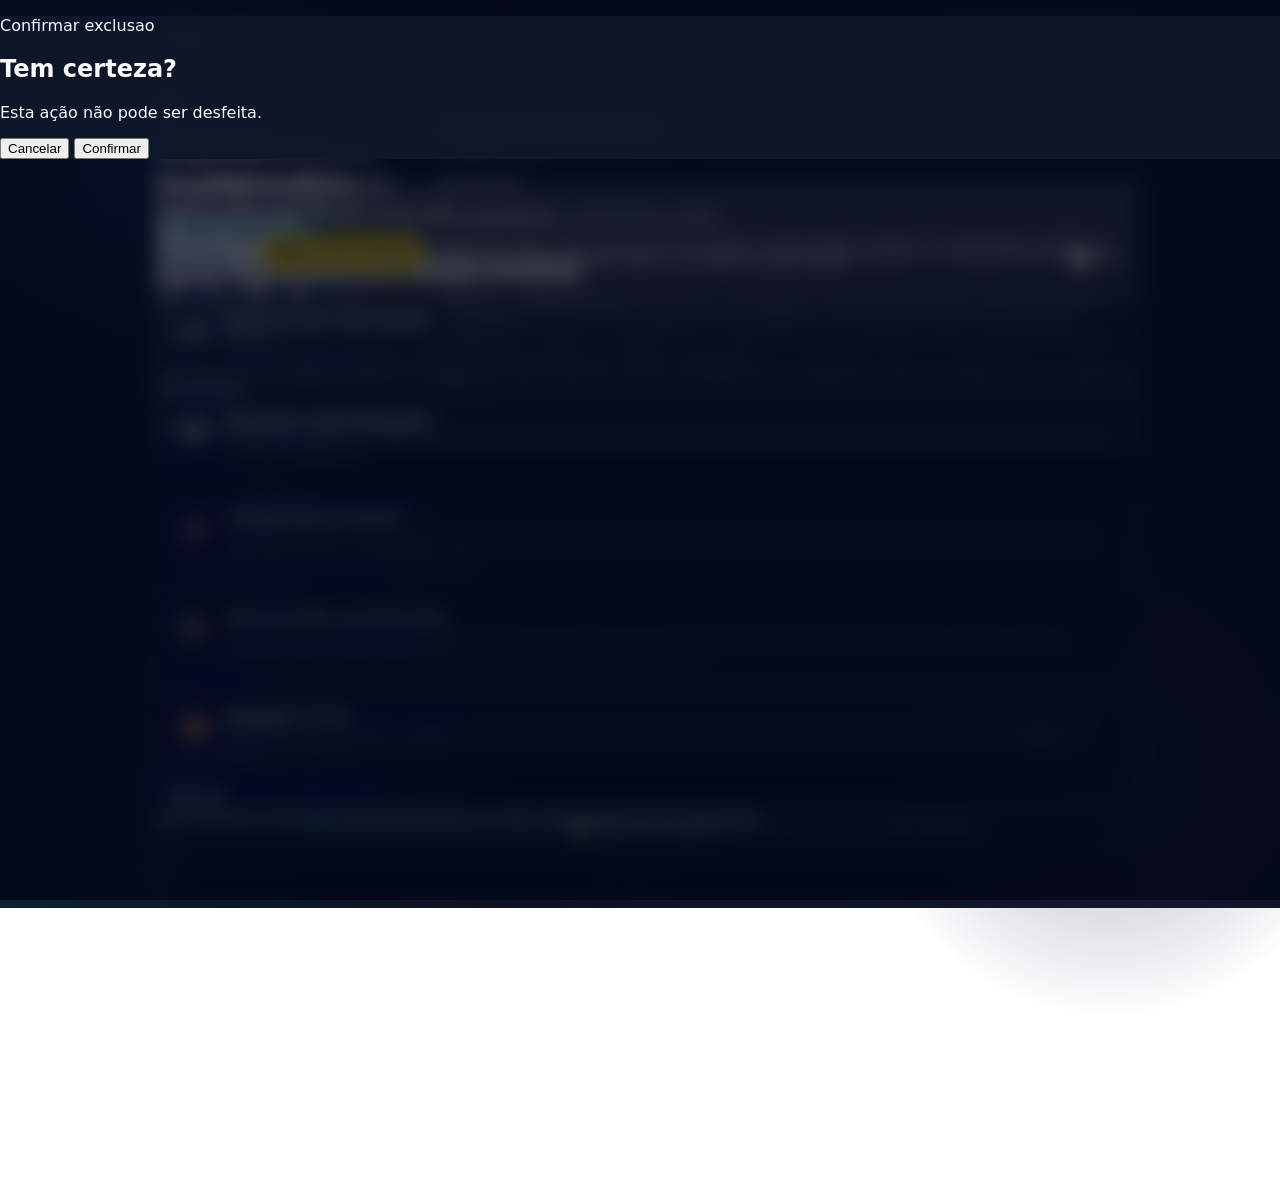
==== commit 1ff2c288: "Remove welcome summary section and related functionality from app.js and index.html" ====
--- a/desktop/src/index.html
+++ b/desktop/src/index.html
@@ -159,26 +159,6 @@
 
     <!-- MAIN DASHBOARD -->
     <main id="screen-main" class="fade-in">
-      <section id="welcomeSummary" class="dashboard-panel hidden">
-        <div class="flex items-start gap-4">
-          <div class="flex h-10 w-10 items-center justify-center rounded-2xl bg-cyan-500/10 text-cyan-300 text-2xl">✨</div>
-          <div class="min-w-0">
-            <div class="flex items-center justify-between gap-4">
-              <div>
-                <p class="text-sm font-semibold text-white">Novidades 4.0.5</p>
-                <p class="mt-1 text-sm text-slate-300">Resumo rápido das melhorias principais da versão.</p>
-              </div>
-              <button id="dismissWelcomeBtn" class="text-xs uppercase tracking-[0.2em] text-cyan-300 transition hover:text-white">Fechar</button>
-            </div>
-            <div class="mt-4 grid gap-2 sm:grid-cols-2">
-              <span class="rounded-full bg-slate-900/70 px-3 py-2 text-xs font-semibold text-slate-300">Scan mais rápido com retry e cache DNS</span>
-              <span class="rounded-full bg-slate-900/70 px-3 py-2 text-xs font-semibold text-slate-300">Deep Scan mais robusto contra falsos positivos</span>
-              <span class="rounded-full bg-slate-900/70 px-3 py-2 text-xs font-semibold text-slate-300">Busca de SNIs em modal exclusivo</span>
-              <span class="rounded-full bg-slate-900/70 px-3 py-2 text-xs font-semibold text-slate-300">Configurações reorganizadas para importação e portas</span>
-            </div>
-          </div>
-        </div>
-      </section>
       <section class="dashboard-panel dashboard-radar">
         <div class="mb-3 flex items-center gap-2 text-xs">
           <span id="statusDot" class="h-2.5 w-2.5 rounded-full bg-slate-500"></span>
